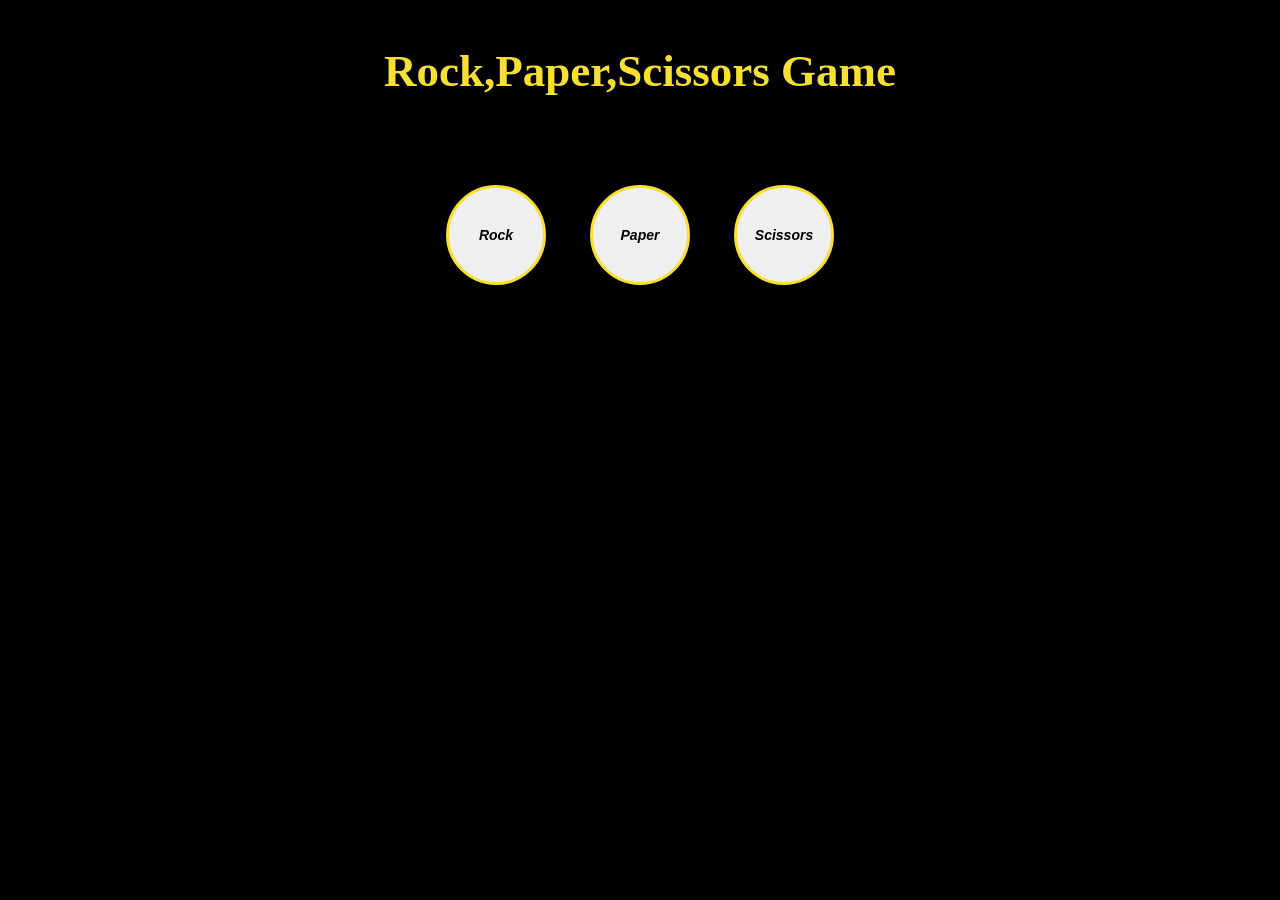
==== rock-paper-game-basic-03-parameters-final.html @ 064e655d "Add files via upload" ====
<!DOCTYPE html>
<html lang="en">
<head>
  <meta charset="UTF-8">
  <meta name="viewport" content="width=device-width, initial-scale=1.0">
  <meta http-equiv="X-UA-Compatible" content="ie=edge">
  <title>Game basic with bolean statements </title>
  <style>
    
    button{
      border: 3px solid black;
      width: 100px;
      height: 100px;
      border-radius: 50%;
      border-color: #f7e031;
      font-size: 14px;
      font-weight: 800;
      font-style: italic;
    }
    section{
      display: grid;
     place-items: center;
    text-align: center;
    
    }
    .button-div{
      display: inline;
      padding: 20px 20px;
      margin: auto;
    }
     main{
       
     }
     h2{
       padding-bottom: 50px;
       font-family: cursive;
       font-weight: 700;
       font-size: 45px;
       color: #f7e031;
     }
    body{
     /* background: linear-gradient(0.25turn, #3f87a6, #06beb6, #48b1bf);*/
     background-color: black;
    }
    
  </style>
  
  
  
  
</head>
<body>
  <section><div class="main">
  <h2>
    Rock,Paper,Scissors Game
  </h2>
  <div class="button-div">
  <button onclick="
const computerMove= pickcomputerMove();
  let result='';
  
  if(computerMove === 'Rock'){
    result='Tie';
  }else if(computerMove === 'Paper'){
    result='You loose, try later';
  }else{
    result='Congrats! You win! ';
  }
console.log(result);

alert(`You picked Rock. Computer picked ${computerMove} . The result is ${result}`);

  ">Rock</button>
  </div><div class="button-div">
  <button onclick="
  
const computerMove= pickcomputerMove();
  
  let result='';
  
  if(computerMove === 'Paper'){
    result='Tie';
  }else if(computerMove === 'Scissors'){
    result='You loose, try later';
  }else{
    result='Congrats! You win! ';
  }
console.log(result);

alert(`You picked Paper. Computer picked ${computerMove} . The result is ${result}`);
  
  ">Paper</button>
  </div><div class="button-div">
  <button onclick="
  
 function playGame('Scissors');
  
  ">Scissors</button></div>
  </div>
  </section>
  
  
  
  
  
<script>
  function playGame(playermove){
    const computerMove= pickcomputerMove();
 
 
  let result='';
  if(playerMove==='Scissors'){
  if(computerMove === 'Scissors'){
    result='Tie';
  }else if(computerMove === 'Rock'){
    result='You loose, try later';
  }else{
    result='Congrats! You win! ';
  }
console.log(result);

alert(`You picked Scissors. Computer picked ${computerMove} . The result is ${result}`);
  }
  }
  

   function pickcomputerMove(){

    const randomNumber = Math.random();
    let computerMove ='';
  
  if( randomNumber >=0 && randomNumber <1/3 ){
  computerMove='Rock';
  }
  else if( randomNumber >=1/3 && randomNumber <2/3 ){
 computerMove='Paper';
  }
  else{
computerMove='Scissors';
  }
  
  console.log(computerMove);
    return computerMove;
  }
  
  
  
  
  
  /* First time errors
  Missing Quotation Marks:if(computerMove === Rock) should be if(computerMove === 'Rock')else if(computerMove === Paper) should be else if(computerMove === 'Paper')String Interpolation:alert('You picked Rock. Computer picked ${computerMove} . The result is ${result}'); should use backticks:alert(`You picked Rock. Computer picked ${computerMove}. The result is ${result}`);
  */
</script>

</body>
</html>
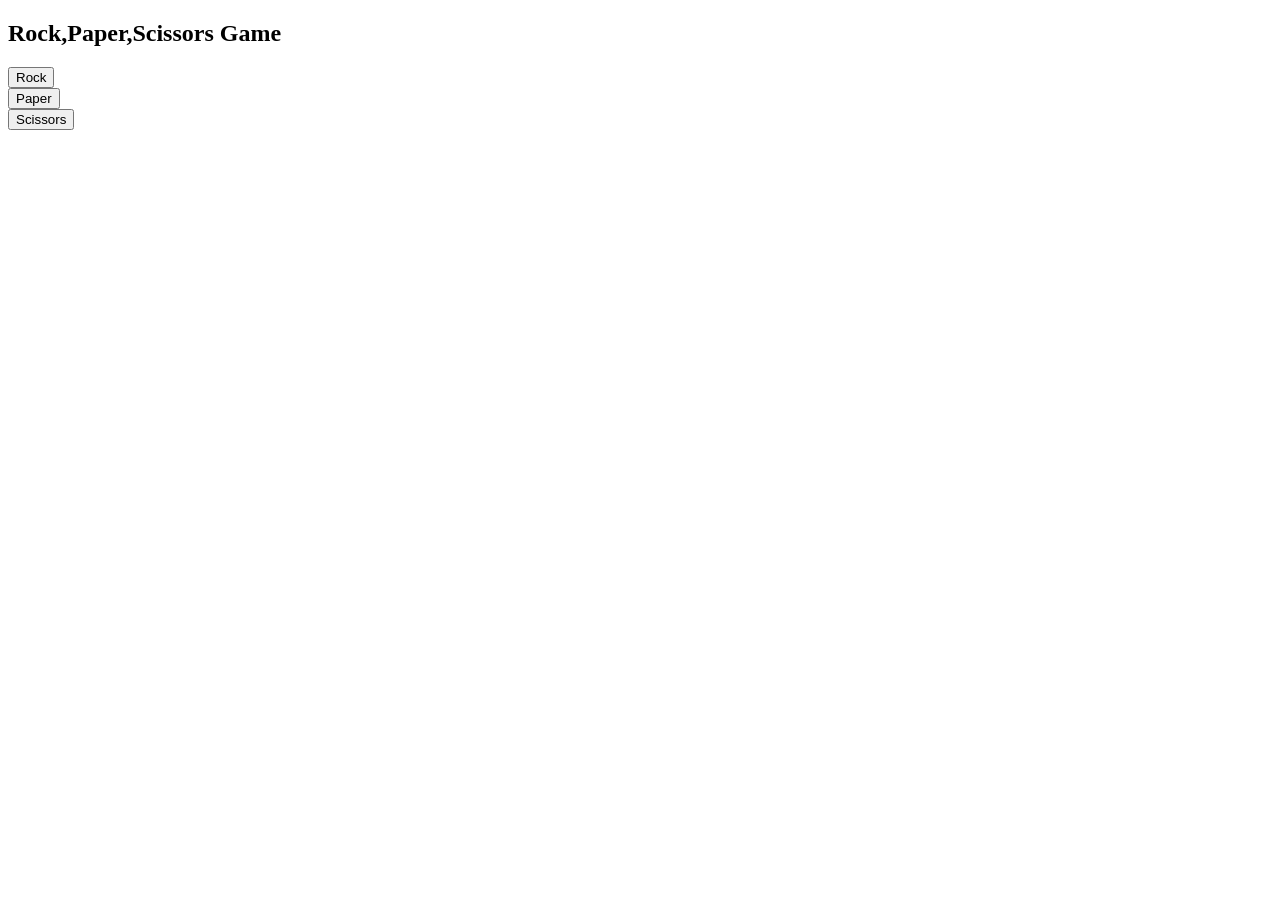
==== commit 1ab19320: "Update rock-paper-game-basic-03-parameters-final.html" ====
--- a/rock-paper-game-basic-03-parameters-final.html
+++ b/rock-paper-game-basic-03-parameters-final.html
@@ -5,46 +5,7 @@
   <meta name="viewport" content="width=device-width, initial-scale=1.0">
   <meta http-equiv="X-UA-Compatible" content="ie=edge">
   <title>Game basic with bolean statements </title>
-  <style>
-    
-    button{
-      border: 3px solid black;
-      width: 100px;
-      height: 100px;
-      border-radius: 50%;
-      border-color: #f7e031;
-      font-size: 14px;
-      font-weight: 800;
-      font-style: italic;
-    }
-    section{
-      display: grid;
-     place-items: center;
-    text-align: center;
-    
-    }
-    .button-div{
-      display: inline;
-      padding: 20px 20px;
-      margin: auto;
-    }
-     main{
-       
-     }
-     h2{
-       padding-bottom: 50px;
-       font-family: cursive;
-       font-weight: 700;
-       font-size: 45px;
-       color: #f7e031;
-     }
-    body{
-     /* background: linear-gradient(0.25turn, #3f87a6, #06beb6, #48b1bf);*/
-     background-color: black;
-    }
-    
-  </style>
-  
+  <link rel="stylesheet" href="style.css">
   
   
   
@@ -103,54 +64,9 @@
   
   
   
-<script>
-  function playGame(playermove){
-    const computerMove= pickcomputerMove();
- 
- 
-  let result='';
-  if(playerMove==='Scissors'){
-  if(computerMove === 'Scissors'){
-    result='Tie';
-  }else if(computerMove === 'Rock'){
-    result='You loose, try later';
-  }else{
-    result='Congrats! You win! ';
-  }
-console.log(result);
-
-alert(`You picked Scissors. Computer picked ${computerMove} . The result is ${result}`);
-  }
-  }
-  
-
-   function pickcomputerMove(){
-
-    const randomNumber = Math.random();
-    let computerMove ='';
-  
-  if( randomNumber >=0 && randomNumber <1/3 ){
-  computerMove='Rock';
-  }
-  else if( randomNumber >=1/3 && randomNumber <2/3 ){
- computerMove='Paper';
-  }
-  else{
-computerMove='Scissors';
-  }
-  
-  console.log(computerMove);
-    return computerMove;
-  }
-  
-  
-  
-  
-  
-  /* First time errors
-  Missing Quotation Marks:if(computerMove === Rock) should be if(computerMove === 'Rock')else if(computerMove === Paper) should be else if(computerMove === 'Paper')String Interpolation:alert('You picked Rock. Computer picked ${computerMove} . The result is ${result}'); should use backticks:alert(`You picked Rock. Computer picked ${computerMove}. The result is ${result}`);
-  */
+<script src="script.js">
+   
 </script>
 
 </body>
-</html>+</html>
